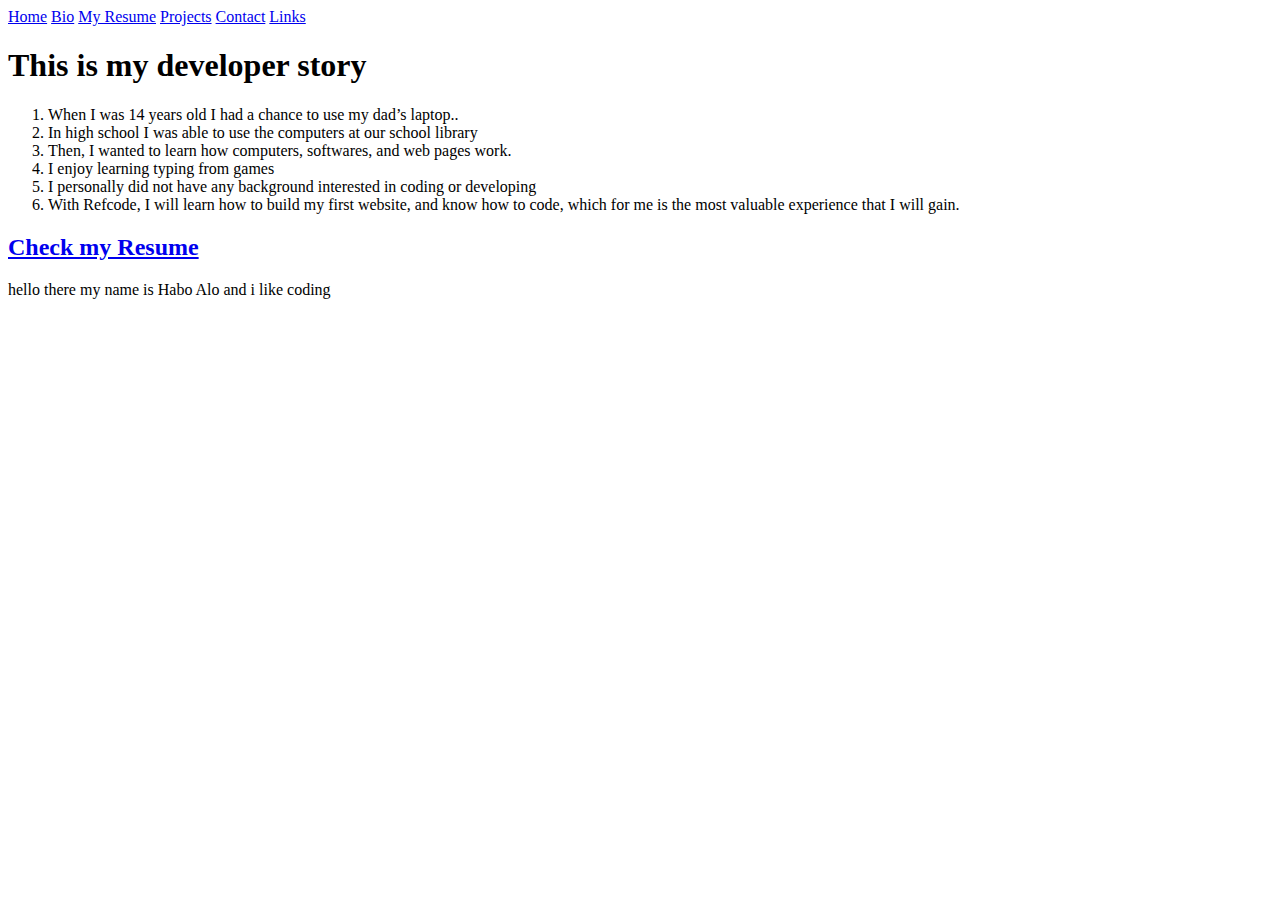
==== index.html @ 5f6bedf1 "Update index.html" ====
<!DOCTYPE>
<html>
  <div class=“topnav”>
  <a class=“active” href=“#home”>Home</a>
  <a href=“#Bio”>Bio</a>
  <a href=“#My Resume”>My Resume</a>
   <a href=“#Projects”>Projects</a>
  <a href=“#contact”>Contact</a>
  <a href=“#Links”>Links</a>
</div>
   <head>
     <title>first HTML web page</title>
   </head/>
   <body>
   <header>
             <h1>This is my developer story</h1>
    <ol>
        <li>When I was 14 years old I had a chance to use my dad’s laptop..</li>
        <li>In high school I was able to use the computers at our school library</li>
        <li>Then, I wanted to learn how computers, softwares, and web pages work. </li>
        <li>I enjoy learning typing from games</li>
        <li>I personally did not have any background interested in coding or developing</li>
        <li>With Refcode, I will learn how to build my first website, and know how to code, which for me is the most valuable experience that I will gain.</li>
    </ol>
    <h2><a href=“resume.html”>Check my Resume</a>
   </header>
  <section>
    <p>
      hello there my name is Habo Alo and i like coding
    </p>
    </section>
</body>
</html>
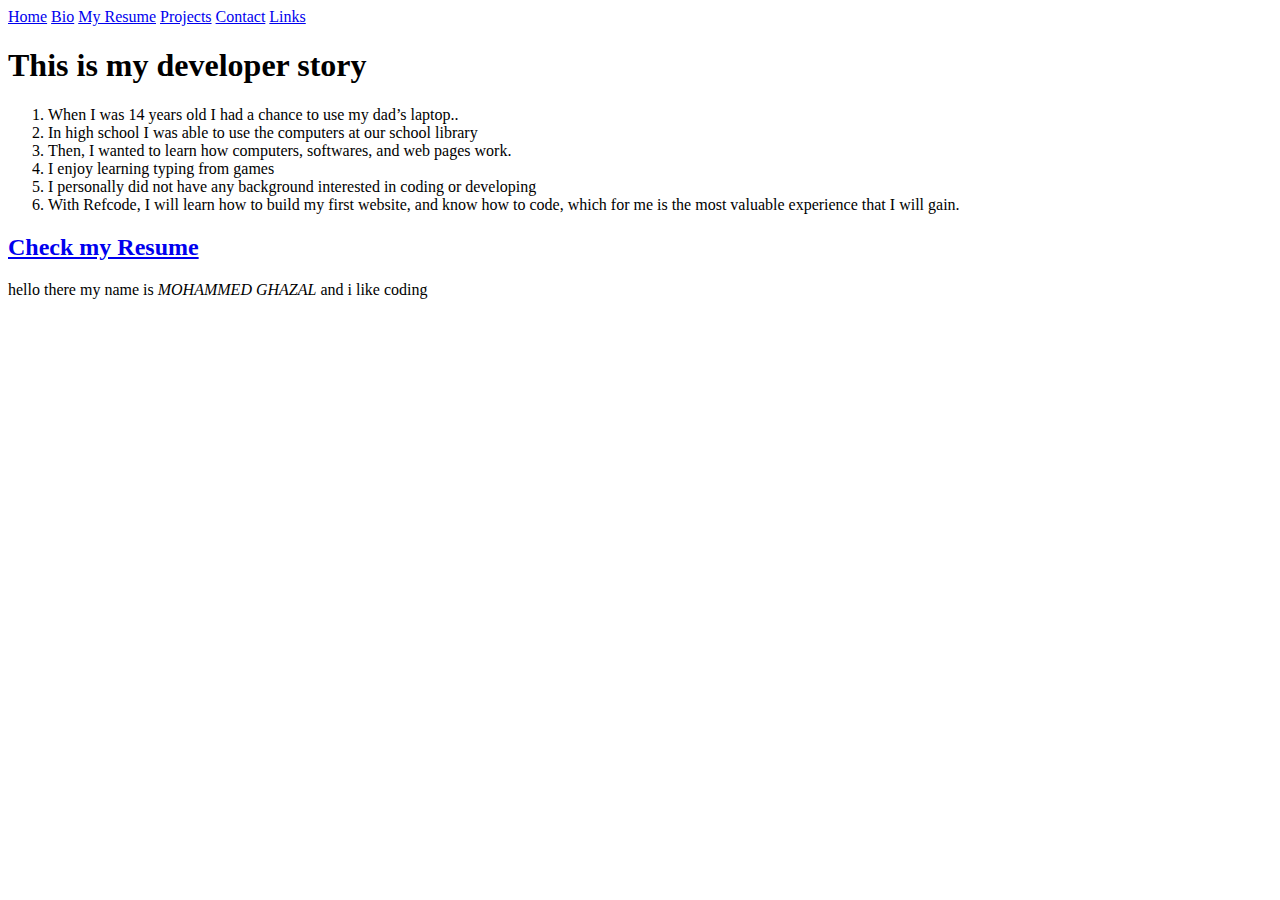
==== commit 7cd5f43c: "Update index.html" ====
--- a/index.html
+++ b/index.html
@@ -26,7 +26,7 @@
    </header>
   <section>
     <p>
-      hello there my name is Habo Alo and i like coding
+      hello there my name is <em>MOHAMMED GHAZAL</em> and i like coding
     </p>
     </section>
 </body>
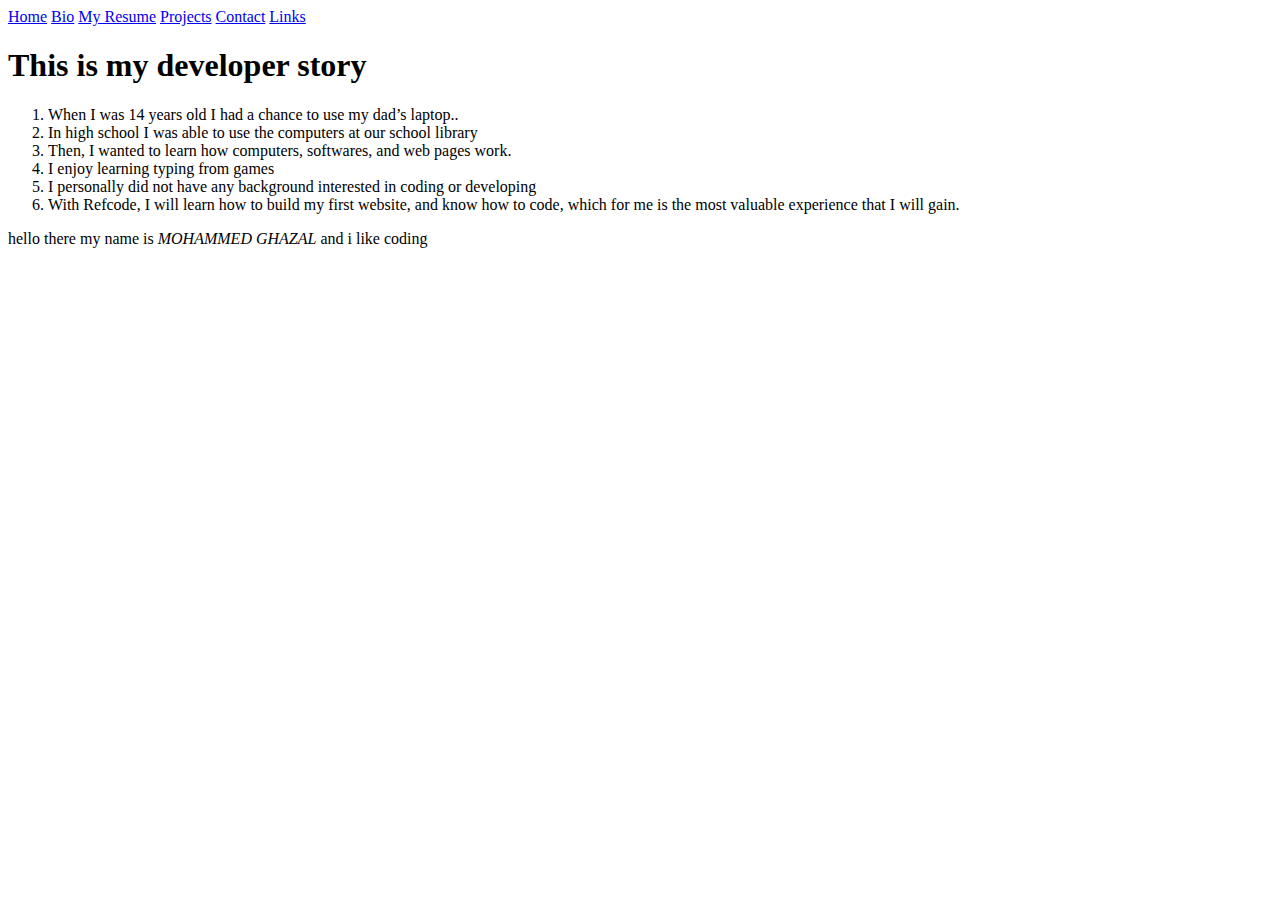
==== commit e8c220a0: "edit" ====
--- a/index.html
+++ b/index.html
@@ -1,17 +1,17 @@
 <!DOCTYPE>
 <html>
-  <div class=“topnav”>
+  <head>
+       <title>first HTML web page</title>
+  </head/>
+  <body>
+   <div class=“topnav”>
   <a class=“active” href=“#home”>Home</a>
   <a href=“#Bio”>Bio</a>
-  <a href=“#My Resume”>My Resume</a>
-   <a href=“#Projects”>Projects</a>
+  <a href="./sources/resume.html">My Resume</a>
+  <a href=“#Projects”>Projects</a>
   <a href=“#contact”>Contact</a>
   <a href=“#Links”>Links</a>
-</div>
-   <head>
-     <title>first HTML web page</title>
-   </head/>
-   <body>
+  </div>
    <header>
              <h1>This is my developer story</h1>
     <ol>
@@ -22,7 +22,6 @@
         <li>I personally did not have any background interested in coding or developing</li>
         <li>With Refcode, I will learn how to build my first website, and know how to code, which for me is the most valuable experience that I will gain.</li>
     </ol>
-    <h2><a href=“resume.html”>Check my Resume</a>
    </header>
   <section>
     <p>
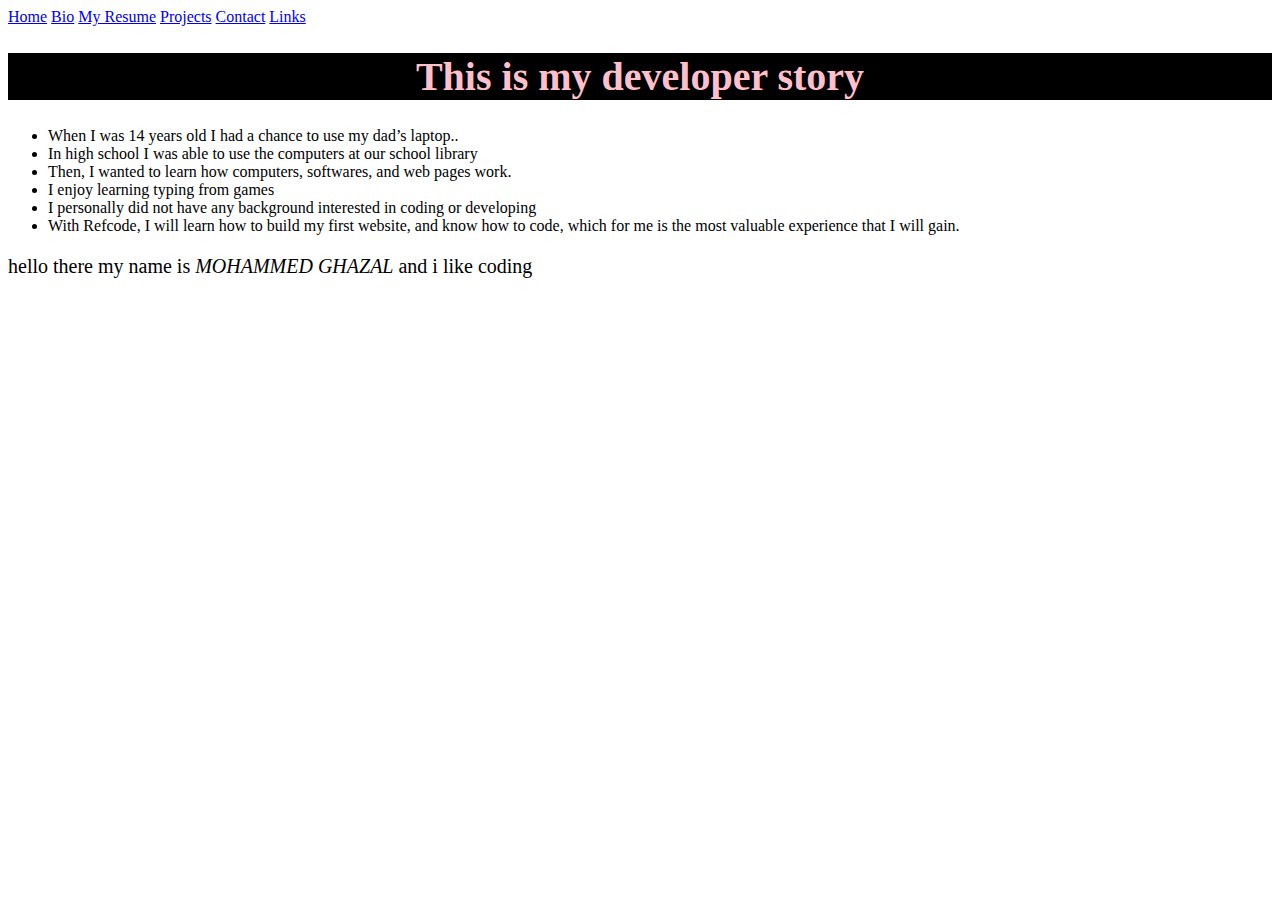
==== commit 7d0d8000: "edit" ====
--- a/index.html
+++ b/index.html
@@ -1,6 +1,7 @@
 <!DOCTYPE>
 <html>
   <head>
+    <link rel="stylesheet" href="../css/index.css" >
        <title>first HTML web page</title>
   </head/>
   <body>
@@ -14,14 +15,14 @@
   </div>
    <header>
              <h1>This is my developer story</h1>
-    <ol>
+    <ul>
         <li>When I was 14 years old I had a chance to use my dad’s laptop..</li>
         <li>In high school I was able to use the computers at our school library</li>
         <li>Then, I wanted to learn how computers, softwares, and web pages work. </li>
         <li>I enjoy learning typing from games</li>
         <li>I personally did not have any background interested in coding or developing</li>
         <li>With Refcode, I will learn how to build my first website, and know how to code, which for me is the most valuable experience that I will gain.</li>
-    </ol>
+    </ul>
    </header>
   <section>
     <p>
--- a/css/index.css
+++ b/css/index.css
@@ -0,0 +1,15 @@
+h1{
+  font-size:40px;
+  text-align:center;
+  color:pink;
+  background:black;
+  font-family: cursive;
+  }
+ol{
+  font-size:30px;
+  font-family:arial;
+}
+p{
+  font-size:20px;
+  font-family:cursive;
+}
